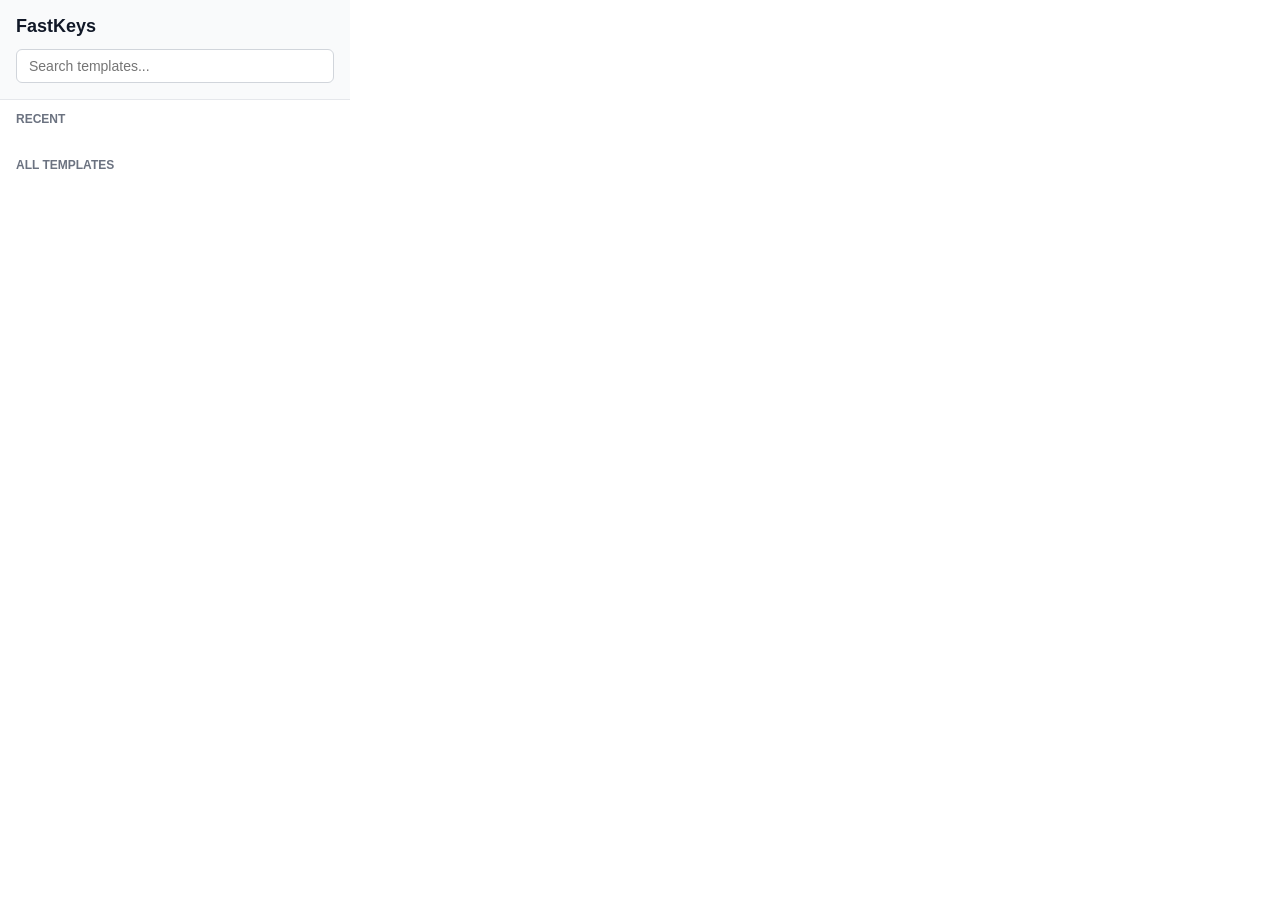
==== popup/popup.html @ 48c52ebc "Initial commit: FastKeys Chrome Extension" ====
<!DOCTYPE html>
<html lang="en">
<head>
  <meta charset="UTF-8">
  <meta name="viewport" content="width=device-width, initial-scale=1.0">
  <title>FastKeys</title>
  <link rel="stylesheet" href="popup.css">
</head>
<body>
  <div class="popup-container">
    <div class="popup-header">
      <h2>FastKeys</h2>
      <input type="text" id="popup-search" placeholder="Search templates..." class="search-input">
    </div>
    <div class="popup-content">
      <div id="recent-section" class="section">
        <h3>Recent</h3>
        <div id="recent-templates" class="templates-list"></div>
      </div>
      <div id="all-section" class="section">
        <h3>All Templates</h3>
        <div id="all-templates" class="templates-list"></div>
      </div>
    </div>
  </div>
  <script type="module" src="popup.js"></script>
</body>
</html>
---- popup/popup.css ----
* {
  margin: 0;
  padding: 0;
  box-sizing: border-box;
}

body {
  width: 350px;
  max-height: 600px;
  font-family: -apple-system, BlinkMacSystemFont, 'Segoe UI', Roboto, sans-serif;
  background: white;
}

.popup-container {
  display: flex;
  flex-direction: column;
}

.popup-header {
  padding: 16px;
  border-bottom: 1px solid #e5e7eb;
  background: #f9fafb;
}

.popup-header h2 {
  font-size: 18px;
  margin-bottom: 12px;
  color: #111827;
}

.search-input {
  width: 100%;
  padding: 8px 12px;
  border: 1px solid #d1d5db;
  border-radius: 6px;
  font-size: 14px;
}

.search-input:focus {
  outline: none;
  border-color: #3B82F6;
  box-shadow: 0 0 0 3px rgba(59, 130, 246, 0.1);
}

.popup-content {
  overflow-y: auto;
  max-height: 500px;
}

.section {
  padding: 12px 16px;
}

.section h3 {
  font-size: 12px;
  font-weight: 600;
  color: #6B7280;
  text-transform: uppercase;
  margin-bottom: 8px;
}

.templates-list {
  display: flex;
  flex-direction: column;
  gap: 4px;
}

.template-item {
  padding: 10px 12px;
  border-radius: 6px;
  cursor: pointer;
  transition: background 0.2s;
}

.template-item:hover {
  background: #f3f4f6;
}

.template-item-header {
  display: flex;
  align-items: center;
  gap: 8px;
  margin-bottom: 4px;
}

.template-trigger {
  background: #3B82F6;
  color: white;
  padding: 2px 8px;
  border-radius: 12px;
  font-size: 11px;
  font-weight: 600;
}

.template-preview {
  font-size: 12px;
  color: #6B7280;
  overflow: hidden;
  text-overflow: ellipsis;
  white-space: nowrap;
}

.empty-state {
  padding: 20px;
  text-align: center;
  color: #9ca3af;
  font-size: 14px;
}
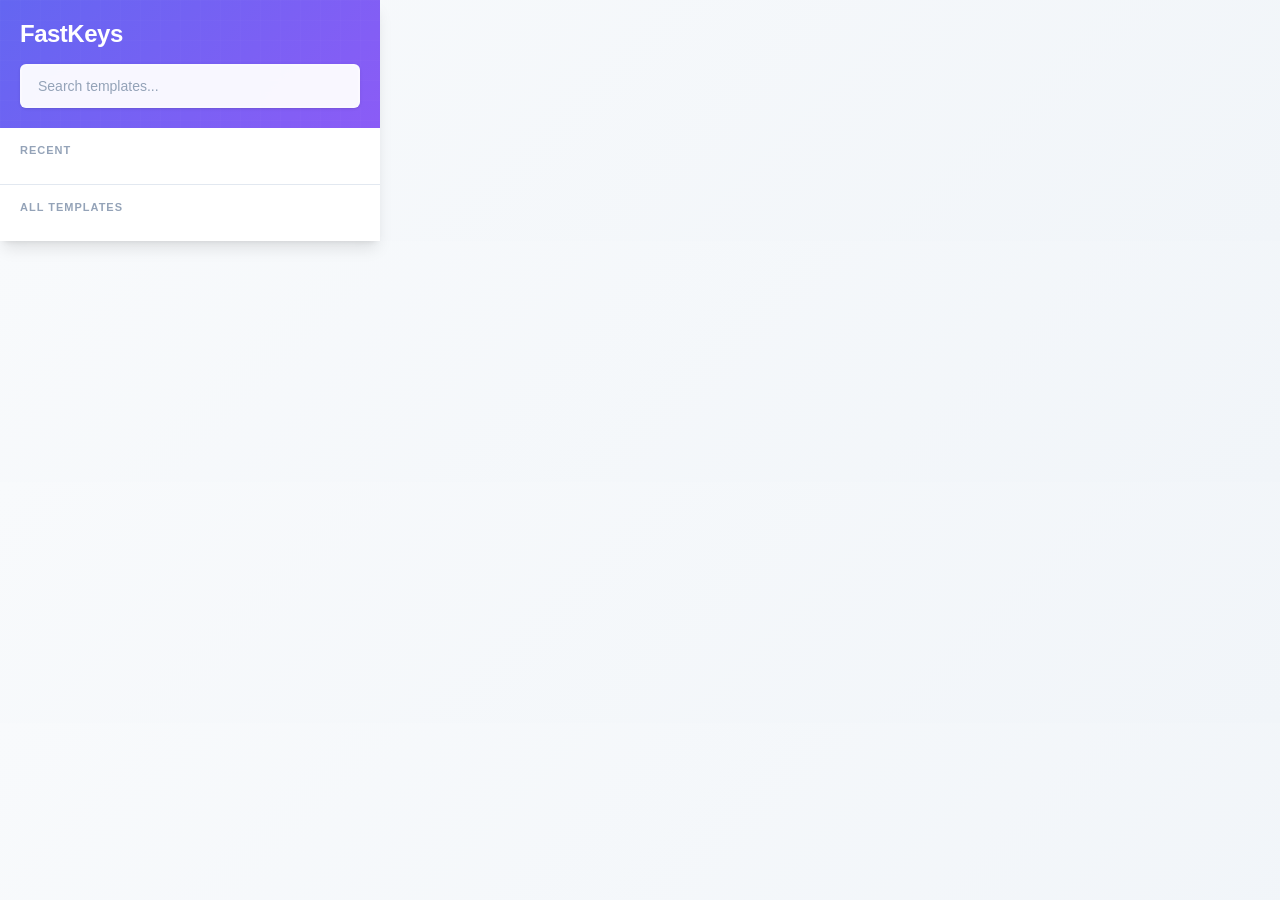
==== commit 955cbb28: "Add custom date formats, Kendo Editor iframe support, and UI improvements - Add custom date format s" ====
--- a/popup/popup.html
+++ b/popup/popup.html
@@ -9,16 +9,16 @@
 <body>
   <div class="popup-container">
     <div class="popup-header">
-      <h2>FastKeys</h2>
-      <input type="text" id="popup-search" placeholder="Search templates..." class="search-input">
+      <h2 data-i18n="fastKeys">FastKeys</h2>
+      <input type="text" id="popup-search" placeholder="Search templates..." class="search-input" data-i18n="search-input">
     </div>
     <div class="popup-content">
       <div id="recent-section" class="section">
-        <h3>Recent</h3>
+        <h3 data-i18n="recent">Recent</h3>
         <div id="recent-templates" class="templates-list"></div>
       </div>
       <div id="all-section" class="section">
-        <h3>All Templates</h3>
+        <h3 data-i18n="allTemplatesPopup">All Templates</h3>
         <div id="all-templates" class="templates-list"></div>
       </div>
     </div>
--- a/popup/popup.css
+++ b/popup/popup.css
@@ -4,105 +4,240 @@
   box-sizing: border-box;
 }
 
+:root {
+  /* Modern Color Palette */
+  --primary: #6366f1;
+  --primary-hover: #4f46e5;
+  --primary-light: #e0e7ff;
+  --secondary: #8b5cf6;
+  --success: #10b981;
+  --bg-primary: #ffffff;
+  --bg-secondary: #f8fafc;
+  --bg-tertiary: #f1f5f9;
+  --border: #e2e8f0;
+  --border-hover: #cbd5e1;
+  --text-primary: #0f172a;
+  --text-secondary: #475569;
+  --text-tertiary: #94a3b8;
+  --text-inverse: #ffffff;
+  --shadow: 0 1px 3px 0 rgba(0, 0, 0, 0.1), 0 1px 2px -1px rgba(0, 0, 0, 0.1);
+  --shadow-md: 0 4px 6px -1px rgba(0, 0, 0, 0.1), 0 2px 4px -2px rgba(0, 0, 0, 0.1);
+  --shadow-lg: 0 10px 15px -3px rgba(0, 0, 0, 0.1), 0 4px 6px -4px rgba(0, 0, 0, 0.1);
+  --radius-sm: 6px;
+  --radius: 8px;
+  --radius-md: 12px;
+  --transition: all 0.2s cubic-bezier(0.4, 0, 0.2, 1);
+}
+
 body {
-  width: 350px;
-  max-height: 600px;
-  font-family: -apple-system, BlinkMacSystemFont, 'Segoe UI', Roboto, sans-serif;
-  background: white;
+  width: 380px;
+  max-height: 650px;
+  font-family: -apple-system, BlinkMacSystemFont, 'Segoe UI', 'Inter', Roboto, sans-serif;
+  background: linear-gradient(135deg, #f8fafc 0%, #f1f5f9 100%);
+  overflow: hidden;
 }
 
 .popup-container {
   display: flex;
   flex-direction: column;
+  height: 100%;
+  background: var(--bg-primary);
+  box-shadow: var(--shadow-lg);
 }
 
 .popup-header {
-  padding: 16px;
-  border-bottom: 1px solid #e5e7eb;
-  background: #f9fafb;
+  padding: 20px;
+  background: linear-gradient(135deg, var(--primary) 0%, var(--secondary) 100%);
+  color: var(--text-inverse);
+  border-bottom: none;
+  position: relative;
+  overflow: hidden;
+}
+
+.popup-header::before {
+  content: '';
+  position: absolute;
+  top: 0;
+  left: 0;
+  right: 0;
+  bottom: 0;
+  background: url('data:image/svg+xml,<svg width="100" height="100" xmlns="http://www.w3.org/2000/svg"><defs><pattern id="grid" width="20" height="20" patternUnits="userSpaceOnUse"><path d="M 20 0 L 0 0 0 20" fill="none" stroke="rgba(255,255,255,0.1)" stroke-width="1"/></pattern></defs><rect width="100" height="100" fill="url(%23grid)"/></svg>');
+  opacity: 0.3;
 }
 
 .popup-header h2 {
-  font-size: 18px;
-  margin-bottom: 12px;
-  color: #111827;
+  font-size: 24px;
+  font-weight: 700;
+  margin-bottom: 16px;
+  color: var(--text-inverse);
+  position: relative;
+  z-index: 1;
+  letter-spacing: -0.5px;
 }
 
 .search-input {
   width: 100%;
-  padding: 8px 12px;
-  border: 1px solid #d1d5db;
-  border-radius: 6px;
+  padding: 12px 16px;
+  border: 2px solid rgba(255, 255, 255, 0.3);
+  border-radius: var(--radius-sm);
   font-size: 14px;
+  background: rgba(255, 255, 255, 0.95);
+  backdrop-filter: blur(10px);
+  transition: var(--transition);
+  position: relative;
+  z-index: 1;
+  box-shadow: var(--shadow);
 }
 
 .search-input:focus {
   outline: none;
-  border-color: #3B82F6;
-  box-shadow: 0 0 0 3px rgba(59, 130, 246, 0.1);
+  border-color: rgba(255, 255, 255, 0.6);
+  background: var(--bg-primary);
+  box-shadow: 0 0 0 4px rgba(255, 255, 255, 0.2), var(--shadow-md);
+  transform: translateY(-1px);
+}
+
+.search-input::placeholder {
+  color: var(--text-tertiary);
 }
 
 .popup-content {
   overflow-y: auto;
-  max-height: 500px;
+  max-height: 550px;
+  background: var(--bg-primary);
+  flex: 1;
 }
 
 .section {
-  padding: 12px 16px;
+  padding: 16px 20px;
+  border-bottom: 1px solid var(--border);
+}
+
+.section:last-child {
+  border-bottom: none;
 }
 
 .section h3 {
-  font-size: 12px;
-  font-weight: 600;
-  color: #6B7280;
+  font-size: 11px;
+  font-weight: 700;
+  color: var(--text-tertiary);
   text-transform: uppercase;
-  margin-bottom: 8px;
+  letter-spacing: 1px;
+  margin-bottom: 12px;
 }
 
 .templates-list {
   display: flex;
   flex-direction: column;
-  gap: 4px;
+  gap: 6px;
 }
 
 .template-item {
-  padding: 10px 12px;
-  border-radius: 6px;
+  padding: 14px 16px;
+  border-radius: var(--radius);
   cursor: pointer;
-  transition: background 0.2s;
+  transition: var(--transition);
+  background: var(--bg-secondary);
+  border: 2px solid transparent;
+  position: relative;
+  overflow: hidden;
+}
+
+.template-item::before {
+  content: '';
+  position: absolute;
+  left: 0;
+  top: 0;
+  bottom: 0;
+  width: 4px;
+  background: linear-gradient(180deg, var(--primary), var(--secondary));
+  transform: scaleY(0);
+  transition: var(--transition);
 }
 
 .template-item:hover {
-  background: #f3f4f6;
+  background: var(--bg-primary);
+  border-color: var(--primary);
+  box-shadow: var(--shadow);
+  transform: translateX(4px);
+}
+
+.template-item:hover::before {
+  transform: scaleY(1);
 }
 
 .template-item-header {
   display: flex;
   align-items: center;
-  gap: 8px;
-  margin-bottom: 4px;
+  gap: 10px;
+  margin-bottom: 8px;
 }
 
 .template-trigger {
-  background: #3B82F6;
-  color: white;
-  padding: 2px 8px;
-  border-radius: 12px;
+  background: linear-gradient(135deg, var(--primary), var(--secondary));
+  color: var(--text-inverse);
+  padding: 4px 12px;
+  border-radius: 16px;
   font-size: 11px;
-  font-weight: 600;
+  font-weight: 700;
+  letter-spacing: 0.5px;
+  box-shadow: var(--shadow-sm);
+  text-transform: uppercase;
 }
 
 .template-preview {
-  font-size: 12px;
-  color: #6B7280;
+  font-size: 13px;
+  color: var(--text-secondary);
+  line-height: 1.5;
   overflow: hidden;
   text-overflow: ellipsis;
-  white-space: nowrap;
+  display: -webkit-box;
+  -webkit-line-clamp: 2;
+  -webkit-box-orient: vertical;
+  margin-left: 0;
 }
 
 .empty-state {
-  padding: 20px;
+  padding: 40px 20px;
   text-align: center;
-  color: #9ca3af;
+  color: var(--text-tertiary);
   font-size: 14px;
-}
+  background: var(--bg-secondary);
+  border-radius: var(--radius);
+  border: 2px dashed var(--border);
+  margin: 16px;
+}
+
+/* Scrollbar Styling */
+::-webkit-scrollbar {
+  width: 6px;
+}
+
+::-webkit-scrollbar-track {
+  background: var(--bg-secondary);
+}
+
+::-webkit-scrollbar-thumb {
+  background: var(--border-hover);
+  border-radius: 3px;
+}
+
+::-webkit-scrollbar-thumb:hover {
+  background: var(--text-tertiary);
+}
+
+/* Animation */
+@keyframes fadeIn {
+  from {
+    opacity: 0;
+    transform: translateY(4px);
+  }
+  to {
+    opacity: 1;
+    transform: translateY(0);
+  }
+}
+
+.template-item {
+  animation: fadeIn 0.2s ease-out;
+}
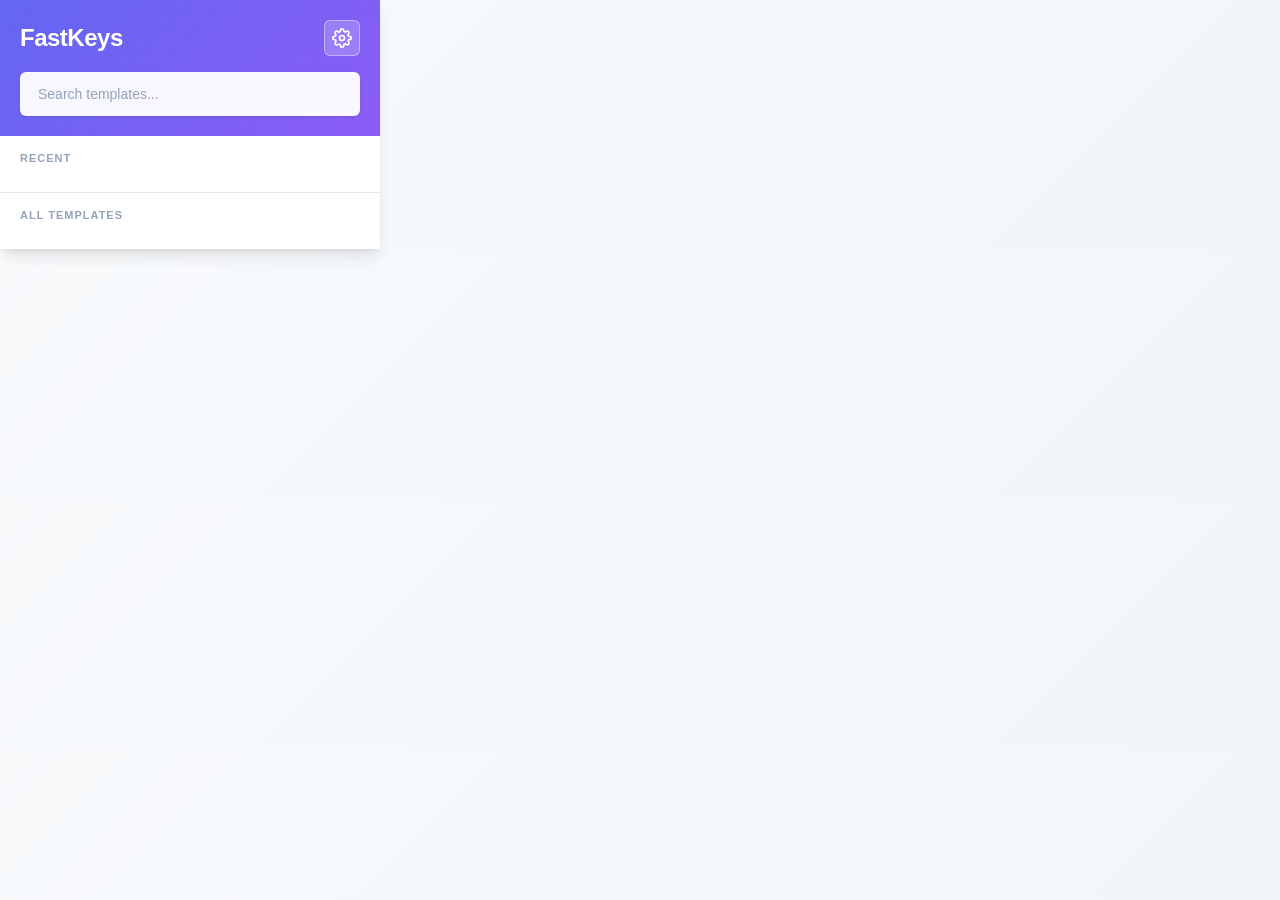
==== commit 2aae3755: "Add theme option, popup improvements" ====
--- a/popup/popup.html
+++ b/popup/popup.html
@@ -9,7 +9,15 @@
 <body>
   <div class="popup-container">
     <div class="popup-header">
-      <h2 data-i18n="fastKeys">FastKeys</h2>
+      <div class="popup-header-row">
+        <h2 data-i18n="fastKeys">FastKeys</h2>
+        <button type="button" id="popup-settings-btn" class="popup-settings-btn" aria-label="Open Settings" title="Open Settings" tabindex="0">
+          <svg class="popup-settings-icon" xmlns="http://www.w3.org/2000/svg" width="20" height="20" viewBox="0 0 24 24" fill="none" stroke="currentColor" stroke-width="2" stroke-linecap="round" stroke-linejoin="round" aria-hidden="true">
+            <circle cx="12" cy="12" r="3"></circle>
+            <path d="M19.4 15a1.65 1.65 0 0 0 .33 1.82l.06.06a2 2 0 0 1 0 2.83 2 2 0 0 1-2.83 0l-.06-.06a1.65 1.65 0 0 0-1.82-.33 1.65 1.65 0 0 0-1 1.51V21a2 2 0 0 1-2 2 2 2 0 0 1-2-2v-.09A1.65 1.65 0 0 0 9 19.4a1.65 1.65 0 0 0-1.82.33l-.06.06a2 2 0 0 1-2.83 0 2 2 0 0 1 0-2.83l.06-.06a1.65 1.65 0 0 0 .33-1.82 1.65 1.65 0 0 0-1.51-1H3a2 2 0 0 1-2-2 2 2 0 0 1 2-2h.09A1.65 1.65 0 0 0 4.6 9a1.65 1.65 0 0 0-.33-1.82l-.06-.06a2 2 0 0 1 0-2.83 2 2 0 0 1 2.83 0l.06.06a1.65 1.65 0 0 0 1.82.33H9a1.65 1.65 0 0 0 1-1.51V3a2 2 0 0 1 2-2 2 2 0 0 1 2 2v.09a1.65 1.65 0 0 0 1 1.51 1.65 1.65 0 0 0 1.82-.33l.06-.06a2 2 0 0 1 2.83 0 2 2 0 0 1 0 2.83l-.06.06a1.65 1.65 0 0 0-.33 1.82V9a1.65 1.65 0 0 0 1.51 1H21a2 2 0 0 1 2 2 2 2 0 0 1-2 2h-.09a1.65 1.65 0 0 0-1.51 1z"></path>
+          </svg>
+        </button>
+      </div>
       <input type="text" id="popup-search" placeholder="Search templates..." class="search-input" data-i18n="search-input">
     </div>
     <div class="popup-content">
--- a/popup/popup.css
+++ b/popup/popup.css
@@ -29,6 +29,25 @@
   --transition: all 0.2s cubic-bezier(0.4, 0, 0.2, 1);
 }
 
+/* Dark theme */
+[data-theme="dark"] {
+  --bg-primary: #1e293b;
+  --bg-secondary: #334155;
+  --bg-tertiary: #475569;
+  --border: #475569;
+  --border-hover: #64748b;
+  --text-primary: #f1f5f9;
+  --text-secondary: #cbd5e1;
+  --text-tertiary: #94a3b8;
+  --shadow: 0 1px 3px 0 rgba(0, 0, 0, 0.3), 0 1px 2px -1px rgba(0, 0, 0, 0.3);
+  --shadow-md: 0 4px 6px -1px rgba(0, 0, 0, 0.3), 0 2px 4px -2px rgba(0, 0, 0, 0.3);
+  --shadow-lg: 0 10px 15px -3px rgba(0, 0, 0, 0.3), 0 4px 6px -4px rgba(0, 0, 0, 0.3);
+}
+
+[data-theme="dark"] body {
+  background: linear-gradient(135deg, #0f172a 0%, #1e293b 100%);
+}
+
 body {
   width: 380px;
   max-height: 650px;
@@ -65,14 +84,55 @@
   opacity: 0.3;
 }
 
+.popup-header-row {
+  display: flex;
+  align-items: center;
+  justify-content: space-between;
+  gap: 12px;
+  margin-bottom: 16px;
+  position: relative;
+  z-index: 1;
+}
+
 .popup-header h2 {
   font-size: 24px;
   font-weight: 700;
-  margin-bottom: 16px;
+  margin: 0;
   color: var(--text-inverse);
   position: relative;
   z-index: 1;
   letter-spacing: -0.5px;
+}
+
+.popup-settings-btn {
+  flex-shrink: 0;
+  display: flex;
+  align-items: center;
+  justify-content: center;
+  width: 36px;
+  height: 36px;
+  padding: 0;
+  color: var(--text-inverse);
+  background: rgba(255, 255, 255, 0.2);
+  border: 1px solid rgba(255, 255, 255, 0.4);
+  border-radius: var(--radius-sm);
+  cursor: pointer;
+  transition: var(--transition);
+}
+
+.popup-settings-btn:hover {
+  background: rgba(255, 255, 255, 0.3);
+  border-color: rgba(255, 255, 255, 0.6);
+}
+
+.popup-settings-btn:focus {
+  outline: none;
+  box-shadow: 0 0 0 2px rgba(255, 255, 255, 0.5);
+}
+
+.popup-settings-icon {
+  display: block;
+  pointer-events: none;
 }
 
 .search-input {
@@ -182,7 +242,6 @@
   font-weight: 700;
   letter-spacing: 0.5px;
   box-shadow: var(--shadow-sm);
-  text-transform: uppercase;
 }
 
 .template-preview {
